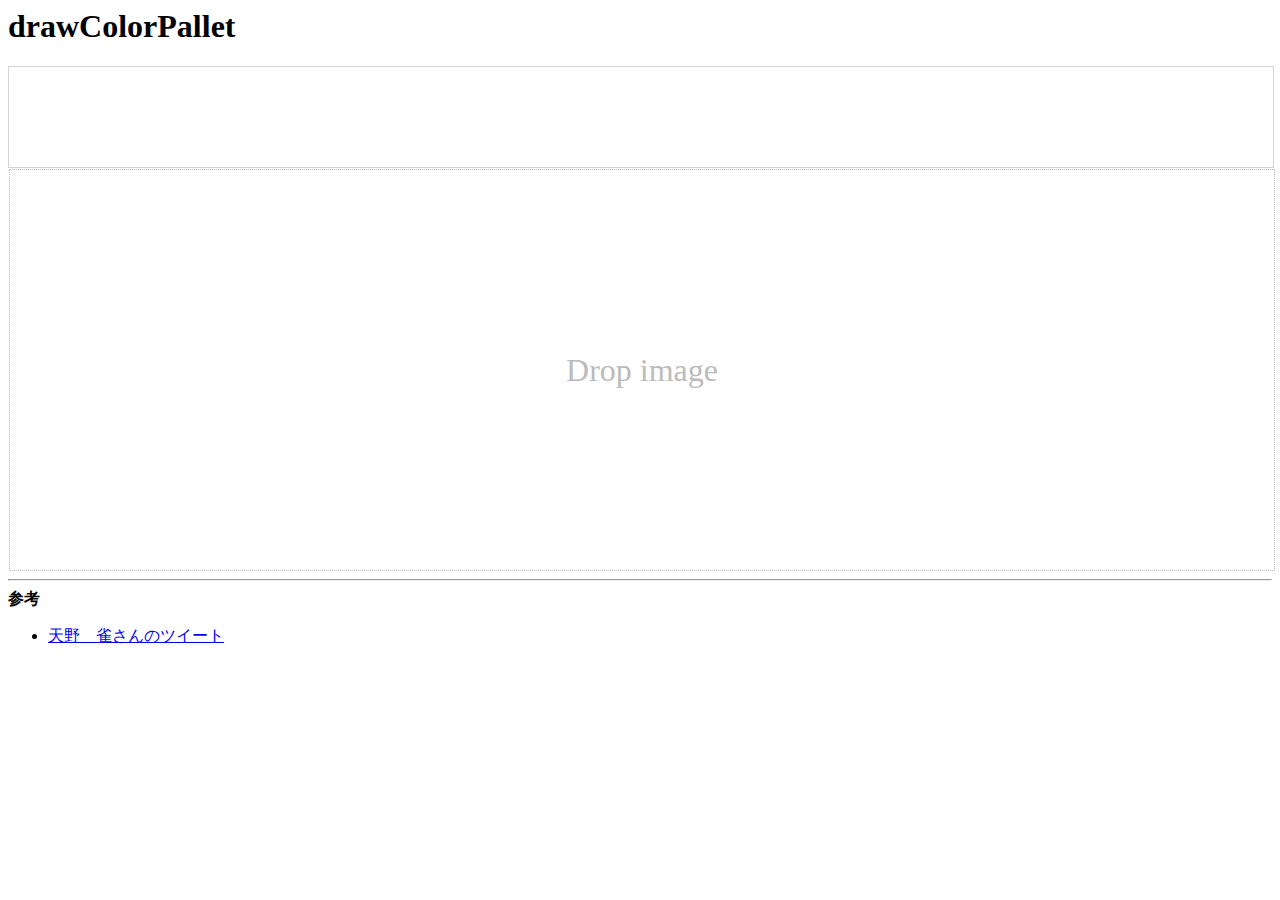
==== drawColorPallet/index.html @ 30aa8ae7 "add drawColorPallet" ====
<html>
<meta charset="utf-8">
<style>
	#pallet {
		width: 100%;
		height: 100px;
		border: 1px solid lightgray;
		padding: 0;
		margin: 0;
	}

	#pallet table,
	td,
	th {
		border-collapse: collapse;
		margin: 0;
		padding: 0;
		border: 0;

	}

	#dropAreaModal {
		background-color: rgba(0, 0, 0, 0.5);
		z-index: 10;
		position: absolute;
		top: 0;
		left: 0;
		color: #fff;
		font-size: 32px;
		text-align: center;
	}

	.dropArea {
		padding: 0;
		margin: 1px;
		border: 1px dotted #bbb;
		color: #bbb;
		font-size: 32px;
		height: 400px;
		line-height: 400px;
		text-align: center;
		width: 100%;
		overflow: auto;
		position: relative;
	}

	.dropArea.dragOver {
		border: 2px dotted #426405;
		color: #426405;
		margin: 0px;
	}

	.dropArea img {
		width: 100%;
		position: absolute;
		top: 0;
		left: 0;
	}
</style>

<body>
	<h1>drawColorPallet</h1>
	<div>
		<div id="pallet"></div>
		<div id="dropArea" class="dropArea">Drop image</div>
		<hr/>
		<b>参考</b>
		<ul>
			<li><a href="https://twitter.com/b0mb00/status/933304173814210561">天野　雀さんのツイート</a></li>
		</ul>
	</div>
	<div id="dropAreaModal" style="display:none;">Wait...</div>
</body>

<script src="./dropArea.js"></script>
<script src="./drawColorPallet.js"></script>
<script>
	function showLock() {
		var lock = document.getElementById('dropAreaModal');
		lock.style.width = window.innerWidth;
		lock.style.height = window.innerHeight;
		lock.style.lineHeight = window.innerHeight + 'px';
		lock.style.display = 'block';
	}

	function hideLock() {
		var lock = document.getElementById('dropAreaModal');
		lock.style.display = 'none';
	}

	dropArea(document.getElementById('dropArea'), function(elem, file) {
		showLock();
		setTimeout(function() {
			if (file.type.indexOf('image/') !== 0)
				return false;
			var imgObj = new Image();
			var fileReader = new FileReader();
			fileReader.onload = function(event) {
				imgObj.src = event.target.result;
				var imgs = elem.getElementsByTagName('img');
				while (imgs.length > 0)
					elem.removeChild(imgs[0]);
				elem.appendChild(imgObj);
				drawColorPallet(event.target.result, document.getElementById('pallet'), hideLock);
			};
			fileReader.readAsDataURL(file);
		}, 100);
	});
</script>

</html>
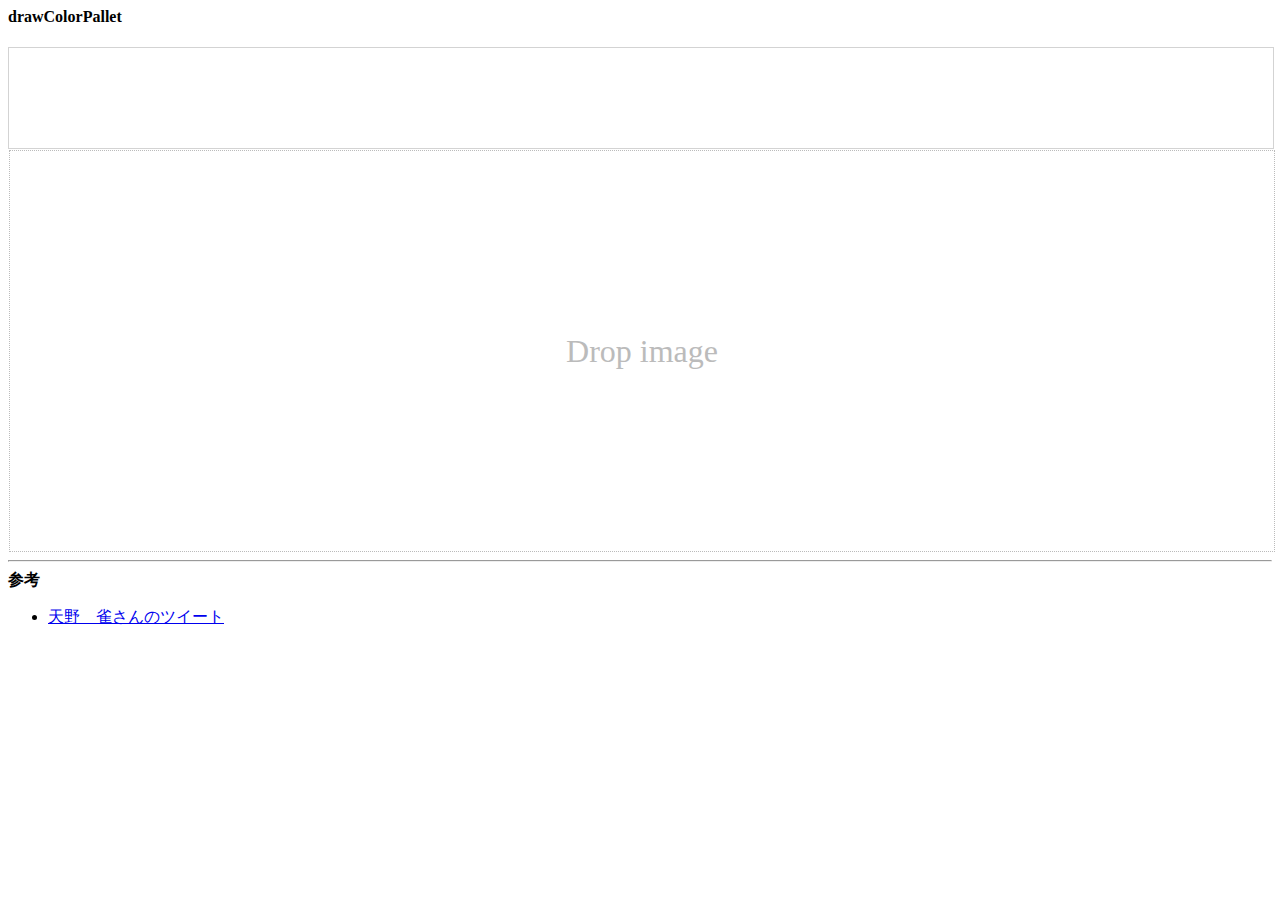
==== commit e4d58dbf: "modified the title to small" ====
--- a/drawColorPallet/index.html
+++ b/drawColorPallet/index.html
@@ -59,7 +59,7 @@
 </style>
 
 <body>
-	<h1>drawColorPallet</h1>
+	<h4>drawColorPallet</h4>
 	<div>
 		<div id="pallet"></div>
 		<div id="dropArea" class="dropArea">Drop image</div>
